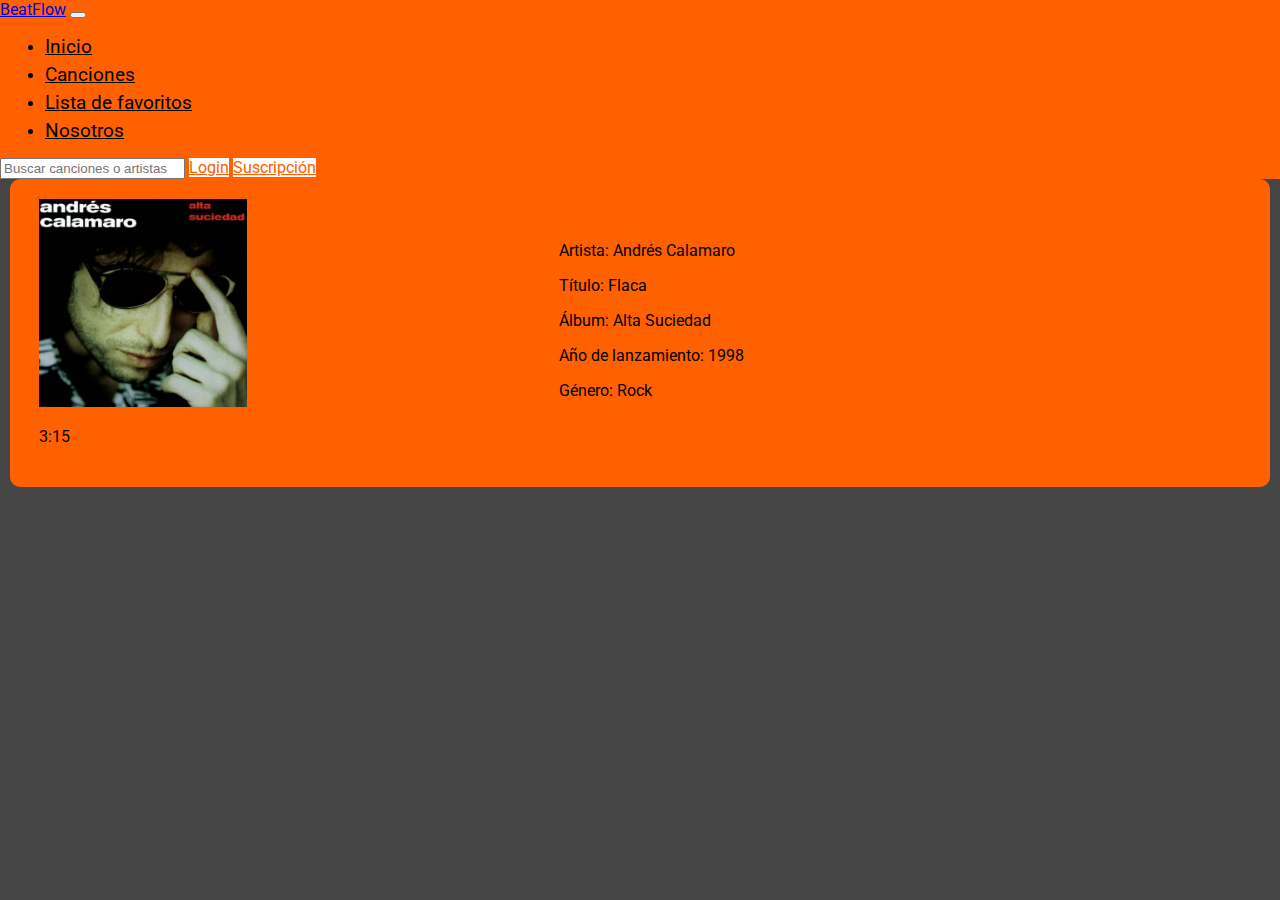
==== beatflow/detalle1.html @ adcc34fe "carga de main, error, nosotros" ====
<!DOCTYPE html>
<html lang="es">
<head>
    <meta charset="UTF-8">
    <meta name="viewport" content="width=device-width, initial-scale=1.0">
    <title>BeatFlow</title>
    <link href="https://cdn.jsdelivr.net/npm/bootstrap@5.3.2/dist/css/bootstrap.min.css" rel="stylesheet" integrity="sha384-T3c6CoIi6uLrA9TneNEoa7RxnatzjcDSCmG1MXxSR1GAsXEV/Dwwykc2MPK8M2HN" crossorigin="anonymous">
    <link rel="stylesheet" href="css/main.css">
    <link rel="preconnect" href="https://fonts.googleapis.com">
    <link rel="preconnect" href="https://fonts.gstatic.com" crossorigin>
    <link href="https://fonts.googleapis.com/css2?family=Roboto:ital,wght@0,100;0,300;0,400;0,500;0,700;0,900;1,100;1,300;1,400;1,500;1,700;1,900&display=swap" rel="stylesheet">

</head>
<body>
  <header>
    <nav class="navbar navbar-expand-lg bg-custom">
        <div class="container-fluid">
          <a class="navbar-brand text-light" href="main.html">BeatFlow</a>
          <button class="navbar-toggler" type="button" data-bs-toggle="collapse" data-bs-target="#navbarSupportedContent" aria-controls="navbarSupportedContent" aria-expanded="false" aria-label="Toggle navigation">
            <span class="navbar-toggler-icon"></span>
          </button>
          <div class="collapse navbar-collapse" id="navbarSupportedContent">
            <ul class="navbar-nav me-auto mb-2 mb-lg-0">
              <li class="nav-item">
                <a class="nav-link text-light" href="main.html">Inicio</a>
              </li>
              <li class="nav-item">
                <a class="nav-link text-light" href="error404.html">Canciones</a>
              </li>
              <li class="nav-item">
                <a class="nav-link text-light" href="error404.html">Lista de favoritos</a>
              </li>
              <li class="nav-item">
                <a class="nav-link text-light" href="nosotros.html">Nosotros</a>
              </li>
            </ul>

            <form class="d-flex" role="search">
              <input type="search" id="search-bar" class="form-control me-2" placeholder="Buscar canciones o artistas" aria-label="Search" autocomplete="off">
              <ul id="suggestionsContainer" class="suggestions-list" style="display: none;"></ul>
              <a href="login.html" class="btn btn-custom btn-m me-2" role="button">Login</a>
              <a href="error404.html" class="btn btn-custom btn-m me-2" role="button">Suscripción</a>
          </form>
              
            </div>
        </div>
      </nav>
</header>

    <!-- Seccion detalle -->
       
    <div class="container mt-5">
      <div class="d-flex justify-content-center">
          <div class="row tarjeta-detalle">
              <div class="col-md-7 d-flex flex-column align-items-center justify-content-center">
                  <img src="imagenes/calamaro-cover.jpg" alt="portada" class="img-fluid" style="max-height: 80vh;" />
                  <p class="fw-normal fs-4">3:15</p>
              </div>
              <div class="col-md-5 info"> <!-- Se agregaron comillas y se añadió la clase 'info' -->
                  <div class="">
                      <p class="fw-bold fs-5">Artista: Andrés Calamaro</p>
                      <p class="fw-bold fs-5">Título: Flaca </p>
                      <p class="fw-bold fs-5">Álbum: Alta Suciedad</p>
                      <p class="fw-bold fs-5">Año de lanzamiento: 1998</p>
                      <p class="fw-bold fs-5">Género: Rock</p>
                  </div>
              </div>
          </div>
      </div>
  </div>

    <script
      src="https://cdn.jsdelivr.net/npm/bootstrap@5.3.2/dist/js/bootstrap.bundle.min.js"
      integrity="sha384-C6RzsynM9kWDrMNeT87bh95OGNyZPhcTNXj1NW7RuBCsyN/o0jlpcV8Qyq46cDfL"
      crossorigin="anonymous"
    ></script>
    <!-- <script src="js/lista-canciones.js"></script> -->
    <script src="js/busqueda.js"></script>
  </body>
</html>
---- beatflow/css/main.css ----
main {
    display: flex;
    flex-direction: column;
    margin: 0;
    padding: 0;
    font-family: 'Roboto', sans-serif;
    
}

main a{
    text-decoration: none;
}
body {
    font-family: 'Roboto', sans-serif;
    margin: 0;
    padding: 0;
    background-color: #454545;
   
}


.navbar.bg-custom {
    background-color: #FF6000;
    position: relative;
    z-index: 1000;
}

.btn.btn-custom {
    background-color: #ffffff;
    color: #FF6000;
}
.btn.btn-custom:hover {
    background-color:#454545;
    color: #ffffff;
}



/* Estilos de la barra de navegación */
.navbar.bg-custom {
    background-color: #FF6000;
    position: relative; /* Añadido */
    z-index: 1000; /* Añadido */
}

.btn.btn-custom {
    background-color: #ffffff;
    color: #FF6000;
}

.btn.btn-custom:hover {
    background-color: #454545;
    color: #ffffff;
}
#suggestionsContainer {
    position: absolute;
    width: 100%;
    background-color: #fff;
    border: 1px solid #ccc;
    box-shadow: 0 2px 4px rgba(0, 0, 0, 0.1);
    max-height: 150px;
    overflow-y: auto;
    display: none; }
  
  .suggestions-list {
    list-style: none;
    padding: 0;
    margin: 0;
  }
  
  .suggestions-list li {
    padding: 8px;
    cursor: pointer;
  }
  
  .suggestion {
    
    font-weight: normal; 
  
  .suggestion:hover {
    background-color: #eee;
  }
}



.carousel {
    width: 100%;
}



.row {
    background-size: cover;
    background-color: #FF6000;
    margin: 0px auto;
    padding: 0px 10px 25px 10px ;
    justify-content: center;
    align-items: center;
    border-radius: 10px;
}



.col {
    text-decoration: none;
    text-align: center;
}


#mid{
    display: flex;
    flex-direction: row;
    justify-content: center;
    padding: 20px;
    background-color: #454545;
    border-radius: 10px;
    margin: 20px auto;
    width: 100%;
    z-index: 10;
}


* .carousel-caption {
    background-color:  #FF6000 ; 
    border-radius: 10px;
    padding: 5px; 
    width: 300px;
    left: 0;
    right: 0;
    margin-left: auto;
    margin-right: auto;
  }
  
  .carousel-caption h2,
  .carousel-caption p {
    color: #FFE6C7; 
    text-align: center; 
    margin: 0; 
  }

/*error*/

main .error {
    color: #FF6000; 
    font-size: 24px; 
    text-align: center; 
    margin-top: 0px;
    
} 

.image-container {
    width: 50%;
    margin: 35px auto 10px auto; 
    padding: 20px; 
}

.image-container img {
    width: 100%;
    display: block;
    opacity: 0.3; 
    }
@media (max-width: 800px) {
    #carouselExampleCaptions img{
        height: 100vw;
        object-fit: cover;
        object-position: center 120%;
    }


    #mid{
        flex-direction: column;
    }
   

}



.nav-item{
    margin: 5px;
    width: auto
}

.nav.bg-custom{
    background-color:#aaaaaa;
}

.nav-link{
    color: black;
    font-size: larger;
}

/* Estilos para el formulario de búsqueda */
form.d-flex {
    position: relative;
    z-index: 1;
}

/*detalle musica*/

/* Estilos para dispositivos grandes */
@media (min-width: 1025px) {
    .tarjeta-detalle {
      display: flex;
      align-items: center;
      margin-bottom: 20px;
    }
  
    .tarjeta-detalle img {
      max-width: 40%;
      margin-bottom: 0;
      margin-right: 20px;
      margin-top: 20px; /* Ajuste de margen superior */
    }
  
    .tarjeta-detalle .info {
      flex-grow: 1;
      max-width: 60%;
    }
  }
  
  /* Estilos para dispositivos medianos como iPad Pro y otros */
  @media (min-width: 768px) and (max-width: 1280px) {
    .tarjeta-detalle {
      display: flex;
      align-items: center;
      margin-bottom: 20px;
      margin-left: 10px; /* Reducción de margen izquierdo */
      margin-right: 10px; /* Reducción de margen derecho */
    }
  
    .tarjeta-detalle img {
      margin-top: 20px; /* Ajuste de margen superior */
    }
    .tarjeta-detalle .info {
      max-width: 55%; /* Reducción del ancho del texto */
    }
  }
  
  /* Estilos para dispositivos pequeños como iPad Mini y otros */
  @media (max-width: 767px) {
    .tarjeta-detalle {
      display: flex;
      flex-direction: column;
      margin-bottom: 20px;
      align-items: center;
    }
  
    .tarjeta-detalle img {
      margin-bottom: 10px;
      margin-top: 30px; /* Ajuste de margen superior */
    }
  }
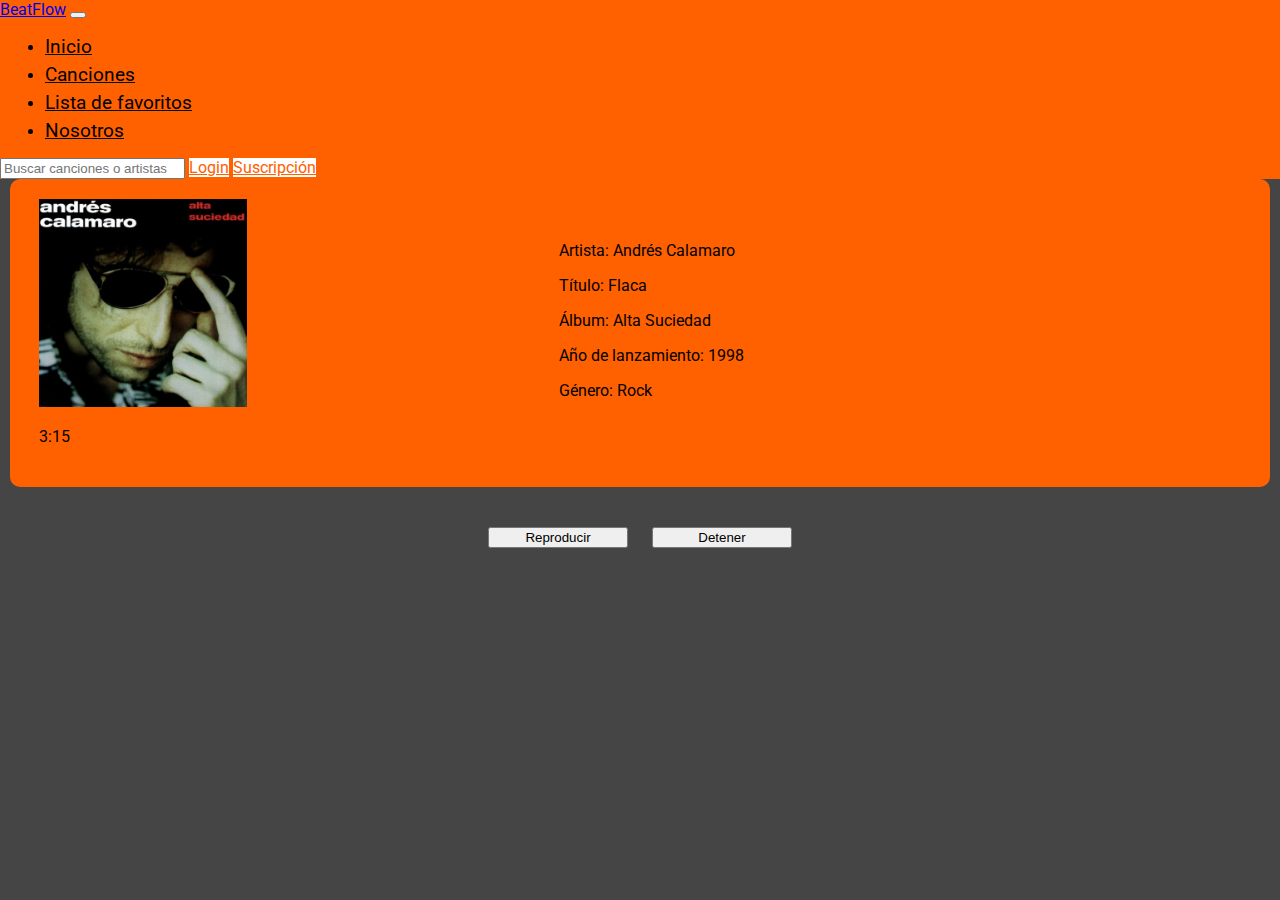
==== commit e27c572c: "carga main, nosotros y error" ====
--- a/beatflow/detalle1.html
+++ b/beatflow/detalle1.html
@@ -5,7 +5,7 @@
     <meta name="viewport" content="width=device-width, initial-scale=1.0">
     <title>BeatFlow</title>
     <link href="https://cdn.jsdelivr.net/npm/bootstrap@5.3.2/dist/css/bootstrap.min.css" rel="stylesheet" integrity="sha384-T3c6CoIi6uLrA9TneNEoa7RxnatzjcDSCmG1MXxSR1GAsXEV/Dwwykc2MPK8M2HN" crossorigin="anonymous">
-    <link rel="stylesheet" href="css/main.css">
+    <link rel="stylesheet" href="assets/css/main.css">
     <link rel="preconnect" href="https://fonts.googleapis.com">
     <link rel="preconnect" href="https://fonts.gstatic.com" crossorigin>
     <link href="https://fonts.googleapis.com/css2?family=Roboto:ital,wght@0,100;0,300;0,400;0,500;0,700;0,900;1,100;1,300;1,400;1,500;1,700;1,900&display=swap" rel="stylesheet">
@@ -25,7 +25,7 @@
                 <a class="nav-link text-light" href="main.html">Inicio</a>
               </li>
               <li class="nav-item">
-                <a class="nav-link text-light" href="error404.html">Canciones</a>
+                <a class="nav-link text-light" href="carrusel.html">Canciones</a>
               </li>
               <li class="nav-item">
                 <a class="nav-link text-light" href="error404.html">Lista de favoritos</a>
@@ -47,34 +47,41 @@
       </nav>
 </header>
 
-    <!-- Seccion detalle -->
+<!-- Seccion detalle -->
        
-    <div class="container mt-5">
-      <div class="d-flex justify-content-center">
-          <div class="row tarjeta-detalle">
-              <div class="col-md-7 d-flex flex-column align-items-center justify-content-center">
-                  <img src="imagenes/calamaro-cover.jpg" alt="portada" class="img-fluid" style="max-height: 80vh;" />
-                  <p class="fw-normal fs-4">3:15</p>
-              </div>
-              <div class="col-md-5 info"> <!-- Se agregaron comillas y se añadió la clase 'info' -->
-                  <div class="">
-                      <p class="fw-bold fs-5">Artista: Andrés Calamaro</p>
-                      <p class="fw-bold fs-5">Título: Flaca </p>
-                      <p class="fw-bold fs-5">Álbum: Alta Suciedad</p>
-                      <p class="fw-bold fs-5">Año de lanzamiento: 1998</p>
-                      <p class="fw-bold fs-5">Género: Rock</p>
-                  </div>
+<div class="container mt-5">
+  <div class="d-flex justify-content-center">
+      <div class="row tarjeta-detalle">
+          <div class="col-md-7 d-flex flex-column align-items-center justify-content-center">
+              <img src="assets/media/calamaro-cover.jpg" alt="portada" class="img-fluid" style="max-height: 80vh;" />
+              <p class="fw-normal fs-4">3:15</p>
+          </div>
+          <div class="col-md-5 info"> <!-- Se agregaron comillas y se añadió la clase 'info' -->
+              <div class="">
+                  <p class="fw-bold fs-5">Artista: Andrés Calamaro</p>
+                  <p class="fw-bold fs-5">Título: Flaca </p>
+                  <p class="fw-bold fs-5">Álbum: Alta Suciedad</p>
+                  <p class="fw-bold fs-5">Año de lanzamiento: 1998</p>
+                  <p class="fw-bold fs-5">Género: Rock</p>
               </div>
           </div>
       </div>
   </div>
+</div>
+<audio id="audioPlayer" src="assets/media/flaca.mp3"></audio>
 
-    <script
-      src="https://cdn.jsdelivr.net/npm/bootstrap@5.3.2/dist/js/bootstrap.bundle.min.js"
-      integrity="sha384-C6RzsynM9kWDrMNeT87bh95OGNyZPhcTNXj1NW7RuBCsyN/o0jlpcV8Qyq46cDfL"
-      crossorigin="anonymous"
-    ></script>
-    <!-- <script src="js/lista-canciones.js"></script> -->
-    <script src="js/busqueda.js"></script>
-  </body>
+<div class="controls-container">
+  <button id="playButton" class="btn btn-primary">Reproducir</button>
+  <button id="stopButton" class="btn btn-danger">Detener</button>
+</div>
+
+<script
+  src="https://cdn.jsdelivr.net/npm/bootstrap@5.3.2/dist/js/bootstrap.bundle.min.js"
+  integrity="sha384-C6RzsynM9kWDrMNeT87bh95OGNyZPhcTNXj1NW7RuBCsyN/o0jlpcV8Qyq46cDfL"
+  crossorigin="anonymous"
+></script>
+<!-- <script src="js/lista-canciones.js"></script> -->
+<script src="assets/js/busqueda.js"></script>
+<script src="assets/js/audio.js"></script>
+</body>
 </html>
--- a/beatflow/assets/css/main.css
+++ b/beatflow/assets/css/main.css
@@ -0,0 +1,347 @@
+
+
+main {
+    display: flex;
+    flex-direction: column;
+    margin: 0;
+    padding: 0;
+    font-family: 'Roboto', sans-serif;
+    
+}
+
+main a{
+    text-decoration: none;
+}
+body {
+    font-family: 'Roboto', sans-serif;
+    margin: 0;
+    padding: 0;
+    background-color: #454545;
+   
+}
+
+
+.navbar.bg-custom {
+    background-color: #FF6000;
+    position: relative;
+    z-index: 1000;
+}
+
+.btn.btn-custom {
+    background-color: #ffffff;
+    color: #FF6000;
+}
+.btn.btn-custom:hover {
+    background-color:#454545;
+    color: #ffffff;
+}
+
+
+
+/* Estilos de la barra de navegación */
+.navbar.bg-custom {
+    background-color: #FF6000;
+    position: relative; /* Añadido */
+    z-index: 1000; /* Añadido */
+}
+
+.btn.btn-custom {
+    background-color: #ffffff;
+    color: #FF6000;
+}
+
+.btn.btn-custom:hover {
+    background-color: #454545;
+    color: #ffffff;
+}
+#suggestionsContainer {
+    position: absolute;
+    width: 100%;
+    background-color: #fff;
+    border: 1px solid #ccc;
+    box-shadow: 0 2px 4px rgba(0, 0, 0, 0.1);
+    max-height: 150px;
+    overflow-y: auto;
+    display: none; }
+  
+  .suggestions-list {
+    list-style: none;
+    padding: 0;
+    margin: 0;
+  }
+  
+  .suggestions-list li {
+    padding: 8px;
+    cursor: pointer;
+  }
+  
+  .suggestion {
+    
+    font-weight: normal; 
+  
+  .suggestion:hover {
+    background-color: #eee;
+  }
+}
+
+
+
+.carousel {
+    width: 100%;
+}
+
+
+
+.row {
+    background-size: cover;
+    background-color: #FF6000;
+    margin: 0px auto;
+    padding: 0px 10px 25px 10px ;
+    justify-content: center;
+    align-items: center;
+    border-radius: 10px;
+}
+
+
+
+.col {
+    text-decoration: none;
+    text-align: center;
+}
+
+
+#mid{
+    display: flex;
+    flex-direction: row;
+    justify-content: center;
+    padding: 20px;
+    background-color: #454545;
+    border-radius: 10px;
+    margin: 20px auto;
+    width: 100%;
+    z-index: 10;
+}
+
+
+* .carousel-caption {
+    background-color:  #FF6000 ; 
+    border-radius: 10px;
+    padding: 5px; 
+    width: 300px;
+    left: 0;
+    right: 0;
+    margin-left: auto;
+    margin-right: auto;
+  }
+  
+  .carousel-caption h2,
+  .carousel-caption p {
+    color: #FFE6C7; 
+    text-align: center; 
+    margin: 0; 
+  }
+
+
+/* Estilos para el texto de error */
+.error {
+  color: #FF6000; 
+  font-size: 24px; 
+  text-align: center; 
+  margin: 10px auto 0; /* Ajusta los márgenes superior e inferior */
+}
+
+/* Estilos para el contenedor de la imagen */
+.image-container {
+  width: 50%;
+  margin: 0 auto; /* Elimina el margen superior e inferior */
+  padding: 20px; 
+  text-align: center; /* Centra la imagen */
+}
+
+/* Estilos para la imagen de error */
+.image-container img {
+  width: 100%;
+  display: block;
+  opacity: 0.3; 
+}
+
+
+
+@media (max-width: 800px) {
+    #carouselExampleCaptions img{
+        height: 100vw;
+        object-fit: cover;
+        object-position: center 120%;
+    }
+
+
+    #mid{
+        flex-direction: column;
+    }
+   
+
+}
+
+
+
+.nav-item{
+    margin: 5px;
+    width: auto
+}
+
+.nav.bg-custom{
+    background-color:#aaaaaa;
+}
+
+.nav-link{
+    color: black;
+    font-size: larger;
+}
+
+/* Estilos para el formulario de búsqueda */
+form.d-flex {
+    position: relative;
+    z-index: 1;
+}
+
+/*reproductor botones*/
+
+/* Estilos para el contenedor de los botones */
+/* Estilos para el contenedor de los botones */
+/* Estilos para el contenedor de los botones */
+.controls-container {
+  text-align: center;
+  margin-top: 20px; /* Ajusta el margen superior según sea necesario */
+}
+
+/* Estilos para los botones de reproducción y detención */
+.btn-primary,
+.btn-danger {
+  margin: 10px; /* Espacio entre los botones */
+  width: 150px; /* Ancho de los botones */
+}
+
+/* Media queries para ajustar los estilos en diferentes tamaños de pantalla */
+@media (max-width: 576px) {
+  /* Para pantallas pequeñas como 375x667 y 360x740 */
+  .controls-container {
+    margin-top: 15px; /* Ajusta el margen superior para pantallas más pequeñas */
+  }
+
+  .btn-primary,
+  .btn-danger {
+    width: 120px; /* Reducir el ancho de los botones para pantallas pequeñas */
+  }
+}
+
+@media (min-width: 577px) and (max-width: 992px) {
+  /* Para pantallas medianas como iPhone 646x840 */
+  .controls-container {
+    margin-top: 25px; /* Ajusta el margen superior para pantallas medianas */
+  }
+
+  .btn-primary,
+  .btn-danger {
+    width: 130px; /* Ancho de los botones para pantallas medianas */
+  }
+}
+
+@media (min-width: 993px) {
+  /* Para pantallas grandes como portátiles */
+  .controls-container {
+    margin-top: 30px; /* Ajusta el margen superior para pantallas grandes */
+  }
+
+  .btn-primary,
+  .btn-danger {
+    width: 140px; /* Ancho de los botones para pantallas grandes */
+  }
+}
+
+
+
+
+
+
+
+
+
+
+
+
+
+
+
+
+
+
+
+
+
+
+
+
+
+
+
+
+
+
+
+
+/*detalle musica*/
+
+/* Estilos para dispositivos grandes */
+@media (min-width: 1025px) {
+    .tarjeta-detalle {
+      display: flex;
+      align-items: center;
+      margin-bottom: 20px;
+    }
+  
+    .tarjeta-detalle img {
+      max-width: 40%;
+      margin-bottom: 0;
+      margin-right: 20px;
+      margin-top: 20px; /* Ajuste de margen superior */
+    }
+  
+    .tarjeta-detalle .info {
+      flex-grow: 1;
+      max-width: 60%;
+    }
+  }
+  
+  /* Estilos para dispositivos medianos como iPad Pro y otros */
+  @media (min-width: 768px) and (max-width: 1280px) {
+    .tarjeta-detalle {
+      display: flex;
+      align-items: center;
+      margin-bottom: 20px;
+      margin-left: 10px; /* Reducción de margen izquierdo */
+      margin-right: 10px; /* Reducción de margen derecho */
+    }
+  
+    .tarjeta-detalle img {
+      margin-top: 20px; /* Ajuste de margen superior */
+    }
+    .tarjeta-detalle .info {
+      max-width: 55%; /* Reducción del ancho del texto */
+    }
+  }
+  
+  /* Estilos para dispositivos pequeños como iPad Mini y otros */
+  @media (max-width: 767px) {
+    .tarjeta-detalle {
+      display: flex;
+      flex-direction: column;
+      margin-bottom: 20px;
+      align-items: center;
+    }
+  
+    .tarjeta-detalle img {
+      margin-bottom: 10px;
+      margin-top: 30px; /* Ajuste de margen superior */
+    }
+  }
+
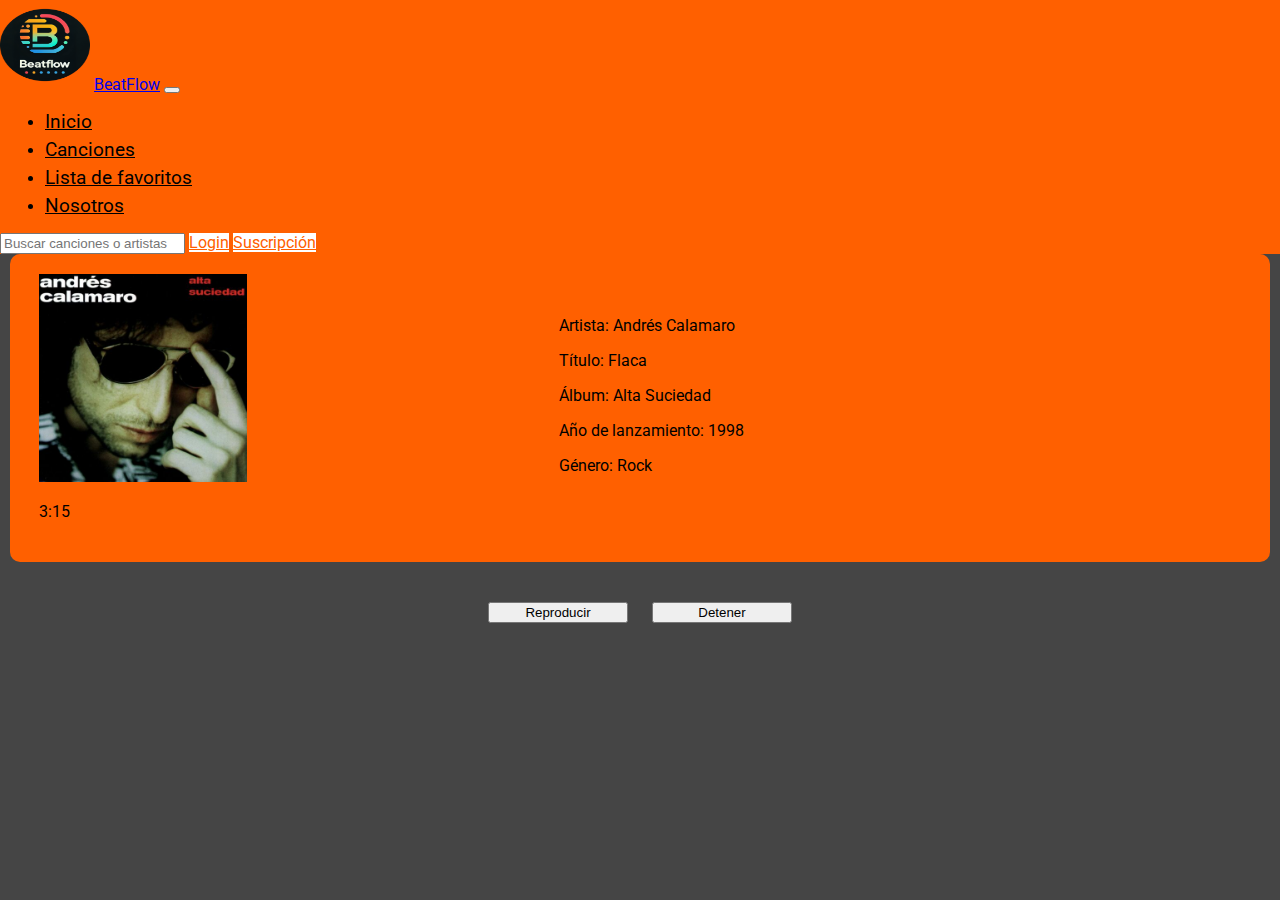
==== commit 0c8dabfa: "Add files via upload" ====
--- a/beatflow/detalle1.html
+++ b/beatflow/detalle1.html
@@ -15,14 +15,15 @@
   <header>
     <nav class="navbar navbar-expand-lg bg-custom">
         <div class="container-fluid">
-          <a class="navbar-brand text-light" href="main.html">BeatFlow</a>
+          <img class="img-logo" src="assets/media/LOGO1.png" alt="logo">
+          <a class="navbar-brand text-light" href="index.html">BeatFlow</a>
           <button class="navbar-toggler" type="button" data-bs-toggle="collapse" data-bs-target="#navbarSupportedContent" aria-controls="navbarSupportedContent" aria-expanded="false" aria-label="Toggle navigation">
             <span class="navbar-toggler-icon"></span>
           </button>
           <div class="collapse navbar-collapse" id="navbarSupportedContent">
             <ul class="navbar-nav me-auto mb-2 mb-lg-0">
               <li class="nav-item">
-                <a class="nav-link text-light" href="main.html">Inicio</a>
+                <a class="nav-link text-light" href="index.html">Inicio</a>
               </li>
               <li class="nav-item">
                 <a class="nav-link text-light" href="carrusel.html">Canciones</a>
--- a/beatflow/assets/css/main.css
+++ b/beatflow/assets/css/main.css
@@ -19,7 +19,10 @@
     background-color: #454545;
    
 }
-
+.img-logo {
+  height: 90px;
+  width: 90px;
+}
 
 .navbar.bg-custom {
     background-color: #FF6000;
